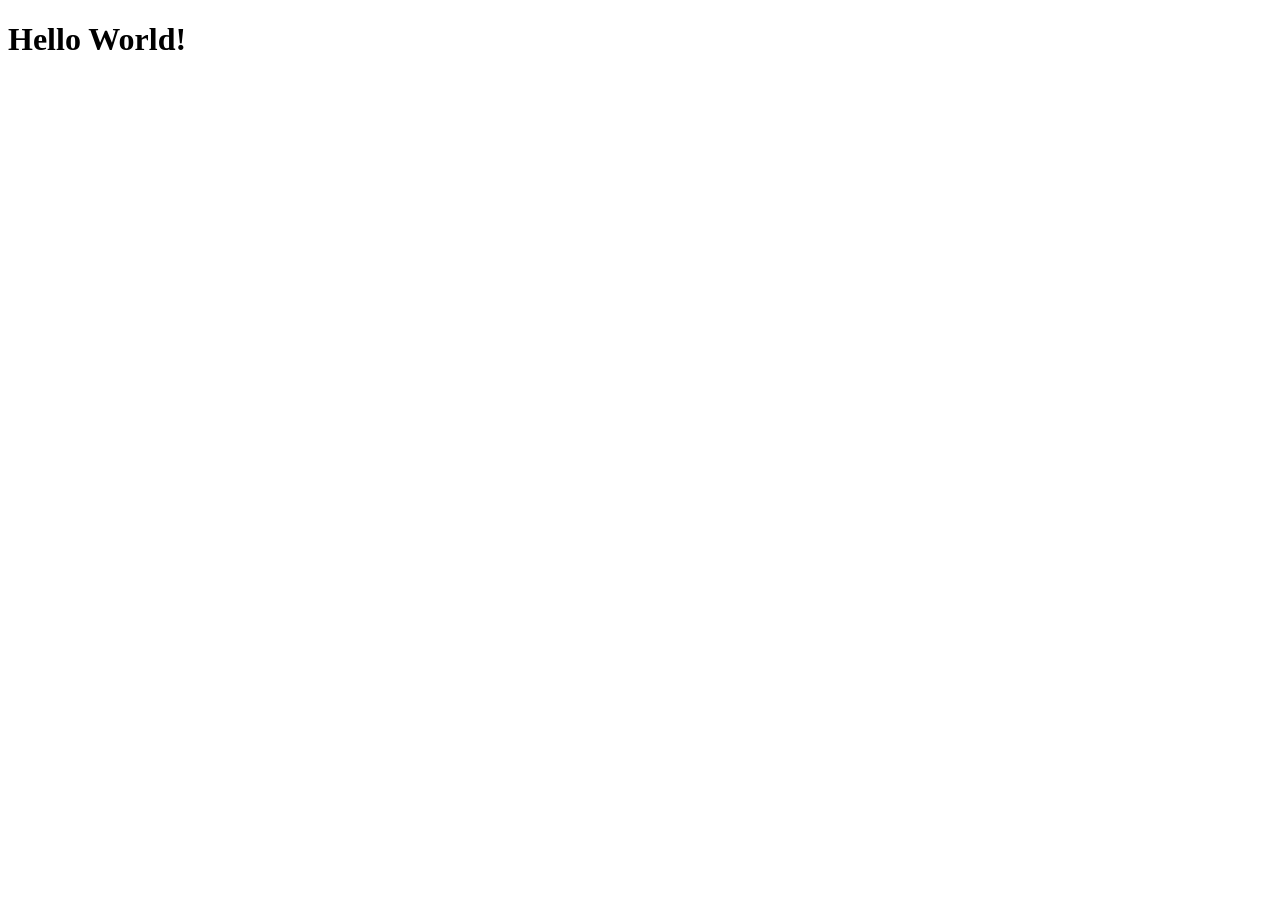
==== index.html @ 01c52dfb "Vanilla test." ====
<!DOCTYPE html>
<html>
    <head>
        <meta charset="UTF-8">
        <title>Cameron Hiscock</title>
        <meta name="viewport" content="width=device-width,initial-scale=1">
        <link rel="stylesheet" href="style.css">
        <script defer src="script.js"></script>
    </head>
    <body>
        <h1>Hello World!</h1>
    </body>
</html>
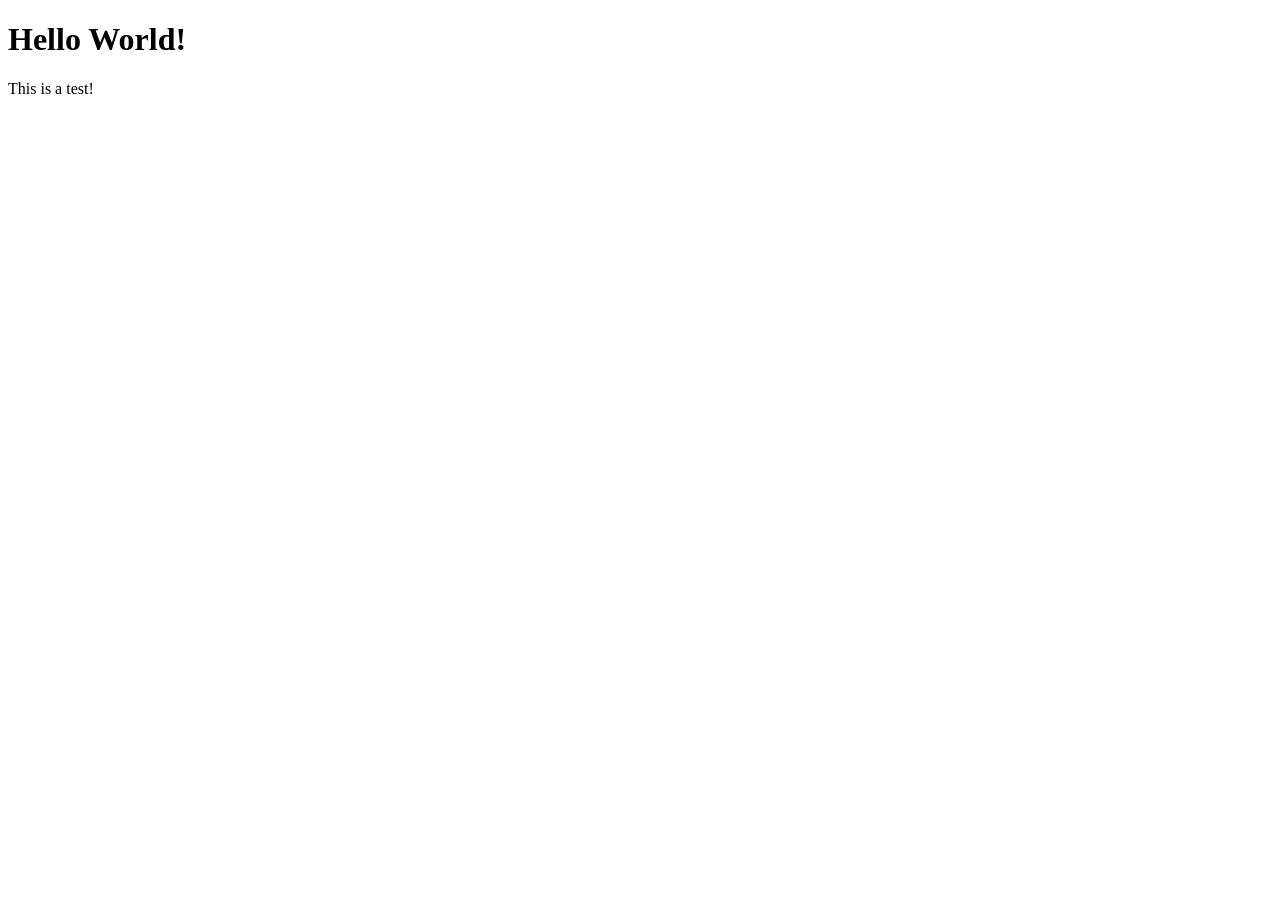
==== commit 4bdb2ae2: "Cloudflare test." ====
--- a/index.html
+++ b/index.html
@@ -9,5 +9,6 @@
     </head>
     <body>
         <h1>Hello World!</h1>
+        <p>This is a test!</p>
     </body>
 </html>
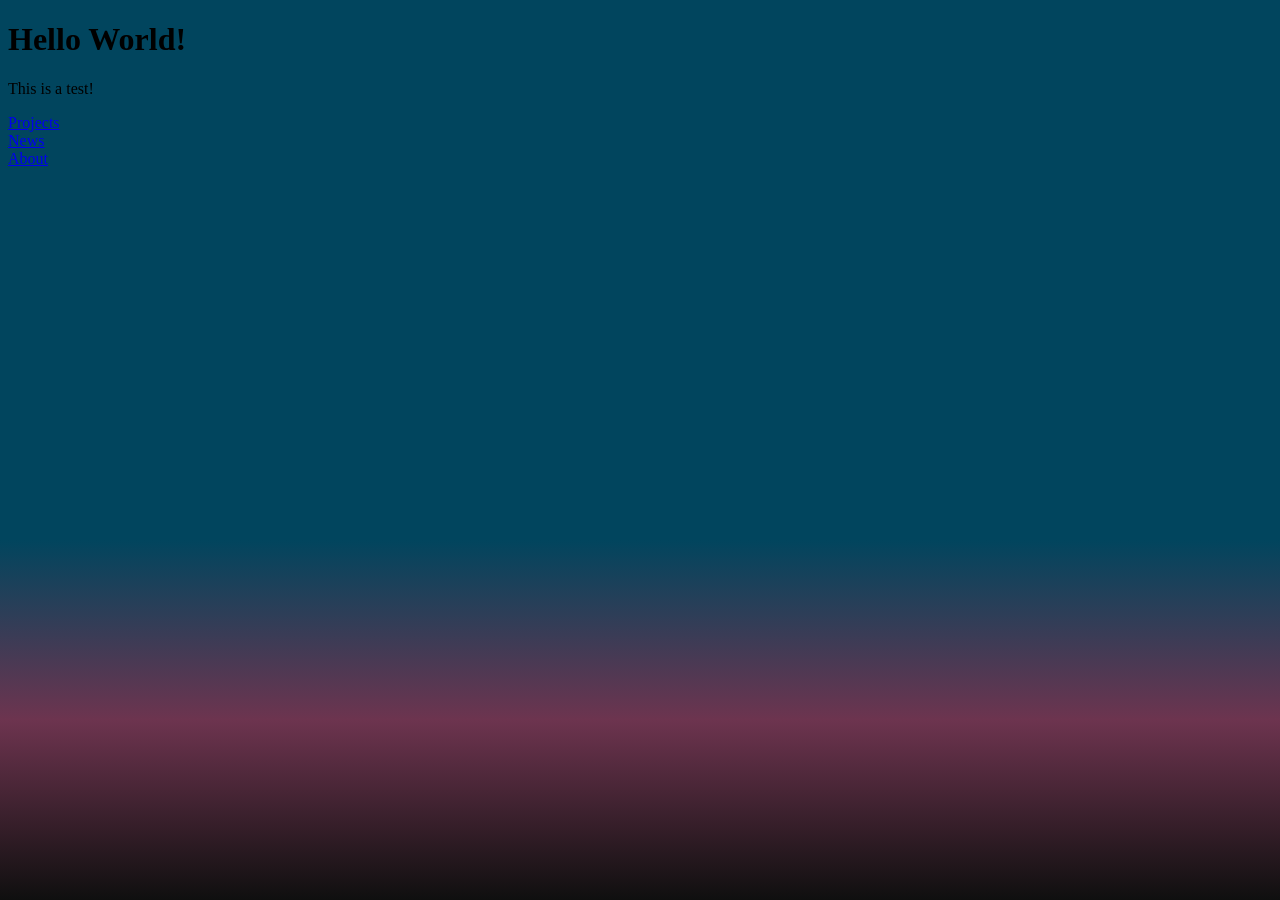
==== commit 673356f9: "Add net neighbors page and contact info." ====
--- a/index.html
+++ b/index.html
@@ -1,14 +1,20 @@
 <!DOCTYPE html>
 <html>
-    <head>
-        <meta charset="UTF-8">
-        <title>Cameron Hiscock</title>
-        <meta name="viewport" content="width=device-width,initial-scale=1">
-        <link rel="stylesheet" href="style.css">
-        <script defer src="script.js"></script>
-    </head>
-    <body>
-        <h1>Hello World!</h1>
-        <p>This is a test!</p>
-    </body>
-</html>
+<head>
+    <meta charset="UTF-8">
+    <meta name="viewport" content="width=device-width,initial-scale=1">
+    <title>Cameron Hiscock</title>
+    <link rel="stylesheet" href="styles/colors.css">
+    <link rel="stylesheet" href="styles/style.css">
+    <script type="module" src="index.js"></script>
+</head>
+<body>
+    <h1>Hello World!</h1>
+    <p>This is a test!</p>
+    <a href="projects/projects.html">Projects</a>
+    <br>
+    <a href="news.html">News</a>
+    <br>
+    <a href="about.html">About</a>
+</body>
+</html>
--- a/styles/colors.css
+++ b/styles/colors.css
@@ -0,0 +1,25 @@
+/*
+ * Loyal Blue : SW 6510 : #01455E : 1, 69, 94
+ * Fabulous Grape : SW 6293 : #6D344F : 109, 52, 79
+ * Vintage Vessel : SW 9050 : #94B2A6 : 148, 178, 166
+*/
+
+:root {
+    --loyal-blue: #01455E;
+    --fabulous-grape: #6D344F;
+    --cerise: #99324E;
+    --vintage-vessel: #94B2A6;
+    --onyx: #0F0F0F;
+    --seashell: #F0F0F0;
+}
+
+body {
+    background: linear-gradient(
+        to bottom,
+        /* var(--cerise) 10%, */
+        /* var(--vintage-vessel), */
+        var(--loyal-blue) 60%,
+        var(--fabulous-grape) 80%,
+        var(--onyx) 100%
+    ) no-repeat fixed center;
+}
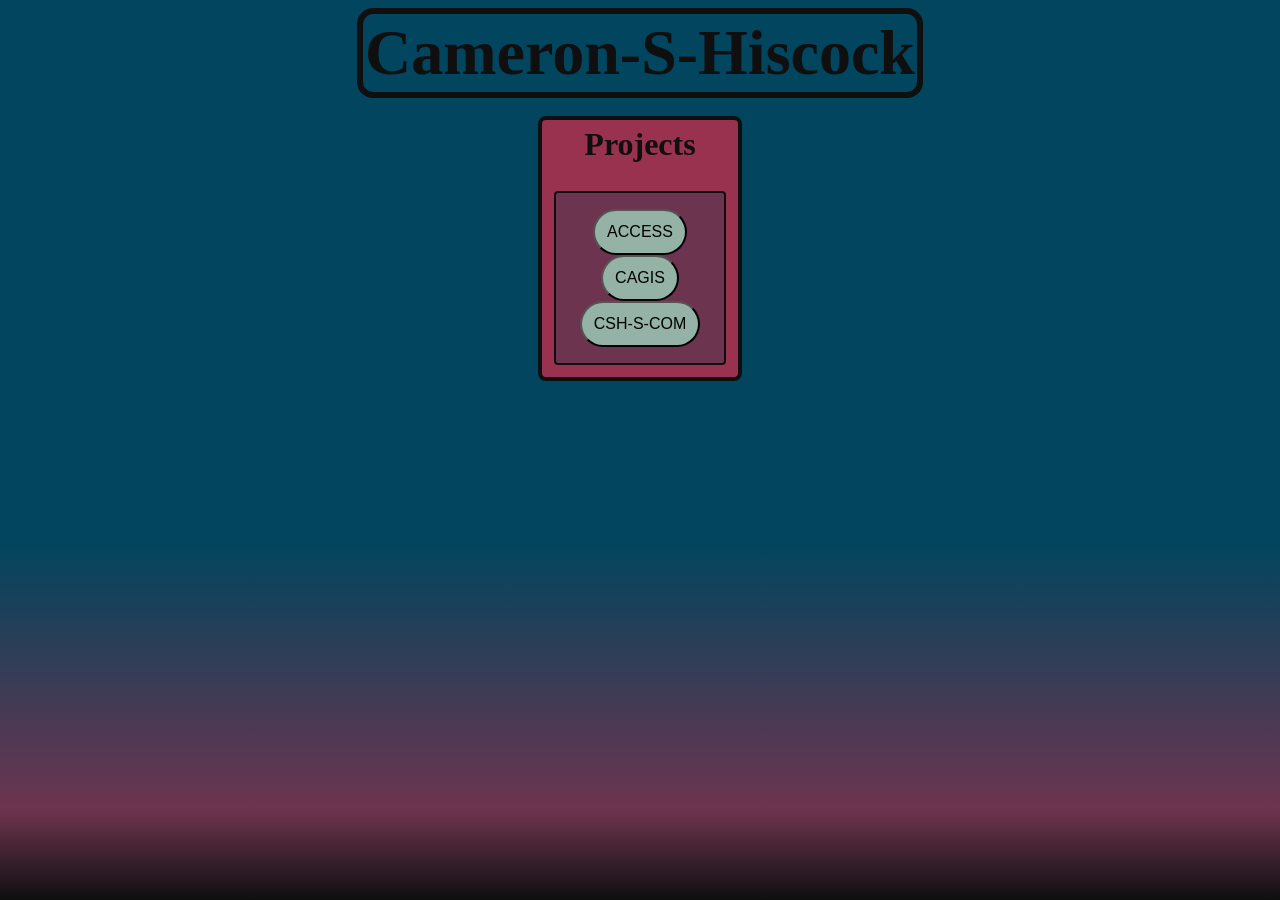
==== commit 7e2e7cbe: "Update UI and pages." ====
--- a/index.html
+++ b/index.html
@@ -3,18 +3,28 @@
 <head>
     <meta charset="UTF-8">
     <meta name="viewport" content="width=device-width,initial-scale=1">
-    <title>Cameron Hiscock</title>
-    <link rel="stylesheet" href="styles/colors.css">
-    <link rel="stylesheet" href="styles/style.css">
-    <script type="module" src="index.js"></script>
+    <title>CSH-S</title>
+    <link rel="stylesheet" href="/styles/colors.css">
+    <link rel="stylesheet" href="/styles/style.css">
+    <link rel="stylesheet" href="/styles/content.css">
+    <script type="module" src="/index.js"></script>
 </head>
 <body>
-    <h1>Hello World!</h1>
-    <p>This is a test!</p>
-    <a href="projects/projects.html">Projects</a>
-    <br>
-    <a href="news.html">News</a>
-    <br>
-    <a href="about.html">About</a>
+    <h1 class="page-title" id="page-title">Cameron-S-Hiscock</h1><br>
+
+    <div id="projects-grid" class="content">
+        <h2 class="content-title" id="projects">Projects</h2><br>
+        <div id="projects-btn-grid" class="content-grid">
+            <div id="access-seg" class="project">
+                <button id="access-btn" onclick="changePage('/projects/access.html')" class="content-grid-element">ACCESS</button>
+            </div>
+            <div id="cagis-seg" class="project">
+                <button id="cagis-btn" onclick="changePage('/projects/cagis.html')" class="content-grid-element">CAGIS</button>
+            </div>
+            <div id="csh-s-com-seg" class="project">
+                <button id="csh-s-com-btn" onclick="changePage('/projects/csh-s-com.html')" class="content-grid-element">CSH-S-COM</button>
+            </div>
+        </div>
+    </div>
 </body>
 </html>
--- a/styles/colors.css
+++ b/styles/colors.css
@@ -11,15 +11,4 @@
     --vintage-vessel: #94B2A6;
     --onyx: #0F0F0F;
     --seashell: #F0F0F0;
-}
-
-body {
-    background: linear-gradient(
-        to bottom,
-        /* var(--cerise) 10%, */
-        /* var(--vintage-vessel), */
-        var(--loyal-blue) 60%,
-        var(--fabulous-grape) 80%,
-        var(--onyx) 100%
-    ) no-repeat fixed center;
 }
--- a/styles/style.css
+++ b/styles/style.css
@@ -0,0 +1,22 @@
+body {
+    background: linear-gradient(
+        to bottom,
+        /* var(--cerise) 10%, */
+        /* var(--vintage-vessel), */
+        var(--loyal-blue) 60%,
+        var(--fabulous-grape) 90%,
+        var(--onyx) 100%
+    ) no-repeat fixed center;
+    color: var(--onyx);
+}
+
+.page-title {
+    font-size: 64px;
+    font-weight: 900;
+    text-align: center;
+    border: 6px solid var(--onyx);
+    border-radius: 16px;
+    margin: auto;
+    width: fit-content;
+    padding: 2px;
+}
--- a/styles/content.css
+++ b/styles/content.css
@@ -0,0 +1,47 @@
+.content {
+    border: 4px solid var(--onyx);
+    border-radius: 8px;
+    background: var(--cerise);
+    margin: auto;
+    width: fit-content;
+    padding: 4px;
+}
+
+.content-grid {
+    border: 2px solid var(--onyx);
+    border-radius: 4px;
+    background: var(--fabulous-grape);
+    margin: auto;
+    margin-top: 8px;
+    margin-bottom: 8px;
+    margin-left: 8px;
+    margin-right: 8px;
+    width: fit-content;
+    padding: 16px;
+}
+
+.content-grid-element {
+    background: var(--vintage-vessel);
+    border-radius: 24px;
+    padding: 12px;
+    font-size: 16px;
+    margin: auto;
+    margin-left: 8px;
+    margin-right: 8px;
+    width: fit-content;
+}
+
+.content-title {
+    font-size: 32px;
+    font-weight: 900;
+    text-align: center;
+    border-radius: 16px;
+    margin: auto;
+    width: fit-content;
+    padding: 2px;
+}
+
+.project {
+    margin: auto;
+    width: fit-content;
+}
